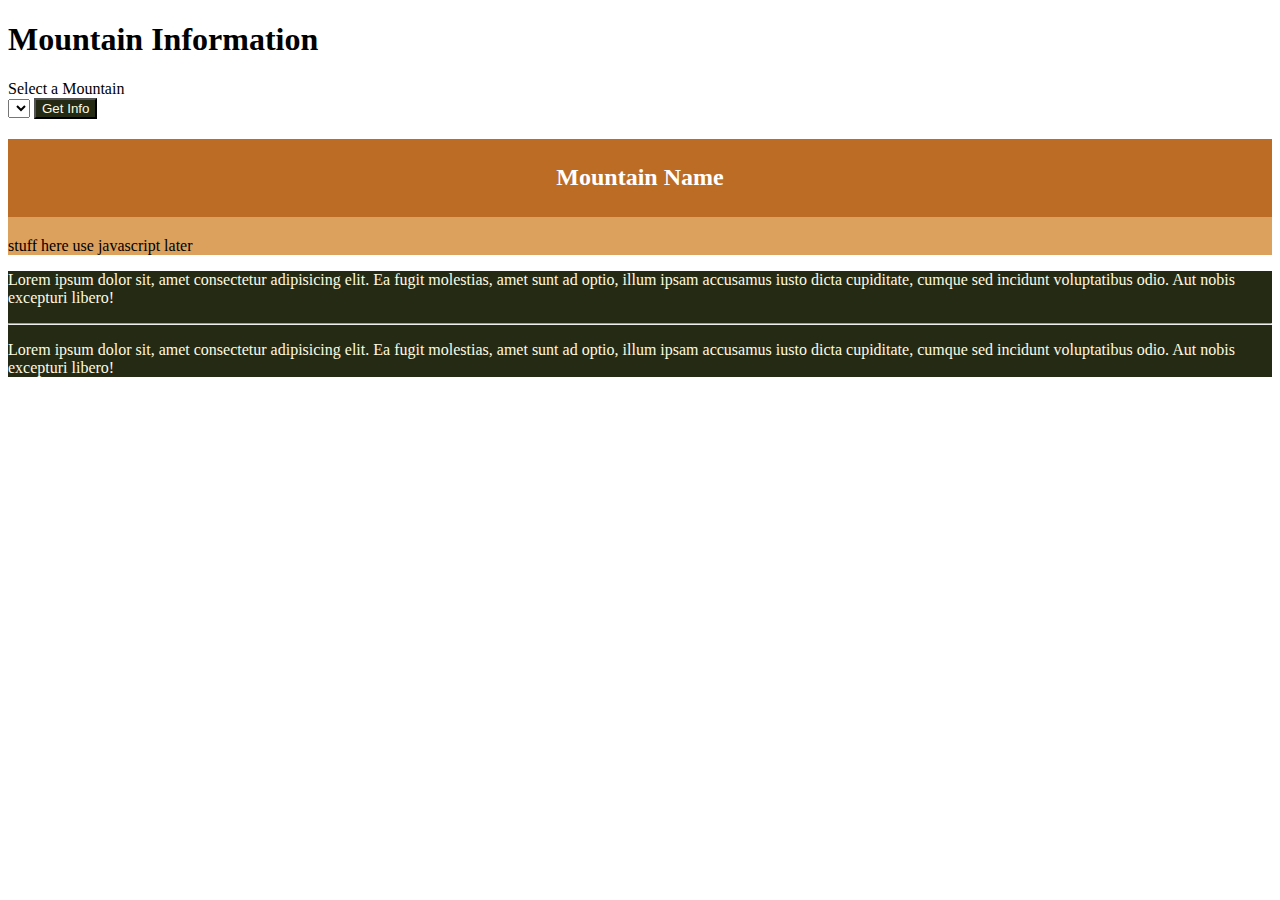
==== mountains.html @ f4b0aa55 "basic page skeletons added" ====
<!DOCTYPE html>
<html lang="en">

<head>
    <meta charset="UTF-8">
    <meta name="viewport" content="width=device-width, initial-scale=1.0">
    <title>Mountains</title>
    <!-- bootstrap -->
    <link href="https://cdn.jsdelivr.net/npm/bootstrap@5.3.2/dist/css/bootstrap.min.css" rel="stylesheet"
        integrity="sha384-T3c6CoIi6uLrA9TneNEoa7RxnatzjcDSCmG1MXxSR1GAsXEV/Dwwykc2MPK8M2HN" crossorigin="anonymous">
    <!-- custom css -->
    <link rel="stylesheet" href="styles.css">
</head>

<body>
    <header>

        <!-- navigation here -->
        <div>
            <!-- banner image here -->

            <!-- buttons here -->
        </div>


    </header>

    <!-- main content -->
    <main>
        <h1>Mountain Information</h1>
        <!-- mountain selection -->
        <div class="container">
            <label for="mountains">Select a Mountain</label>
            <div class="input-group mb-3">
                <select name="mountains" id="mountainsSelection">
                    <!-- use javascript to fill -->
                </select>

                <!-- button -->
                <button class="btn">Get Info</button>
            </div>
        </div>

        <!-- mountain results -->
        <div id="mountainResults">
            <h2 id="mountainName">Mountain Name</h2>
            <p>stuff here use javascript later</p>
        </div>

        <!-- explore mountain activities -->
    </main>

    <!-- footer -->
    <footer>
        <p>Lorem ipsum dolor sit, amet consectetur adipisicing elit. Ea fugit molestias, amet sunt ad optio, illum ipsam
            accusamus iusto dicta cupiditate, cumque sed incidunt voluptatibus odio. Aut nobis excepturi libero!</p>
        <hr>
        <p>Lorem ipsum dolor sit, amet consectetur adipisicing elit. Ea fugit molestias, amet sunt ad optio, illum ipsam
            accusamus iusto dicta cupiditate, cumque sed incidunt voluptatibus odio. Aut nobis excepturi libero!</p>
    </footer>

    <!-- bootstrap js -->
    <script src="https://cdn.jsdelivr.net/npm/bootstrap@5.3.2/dist/js/bootstrap.bundle.min.js"
        integrity="sha384-C6RzsynM9kWDrMNeT87bh95OGNyZPhcTNXj1NW7RuBCsyN/o0jlpcV8Qyq46cDfL"
        crossorigin="anonymous"></script>

    <!-- my external scripts -->
</body>
---- styles.css ----
/* all pages */
footer {
    background-color: #252A15;
    color:#FEFAE0;
}
.btn {
    background-color: #252A15;
    color: #FEFAE0;
}
/* home page */
.home-h2 {
    text-align: center;
    color: #606C38;
}
#home-article-1 {
    background-color: #DDA15E;
    margin-bottom: 5vw;
}
#home-article-2 {
    background-color: #606C38;
    color: #FEFAE0;
}
.home-header {
    text-align: center;
    color: #252A15;
}
.home-text {
    text-align: center;
}
.banner {
    color: white;
    background: url(../images/Flume-StoryImg_2.jpg) top left/cover no-repeat;
    height: 25%;
    display: flex;
    justify-content: center;
    align-items: center;
}

/* park search page */
#search-clear {
    display: flex;
    justify-content: flex-end;
    margin-bottom: 3vw;
}
#clear {
    background-color: #FEFAE0;
    color: #252A15;
}
#results-title {
    background-color: #606C38;
    color: white;
    text-align: center;
    padding: 2vw;
}

/* mountain info page */
#mountainName {
    background-color: #BC6C25;
    color: white;
    text-align: center;
    padding: 2vw;
}
#mountainResults {
    background-color: #DDA15E;
}
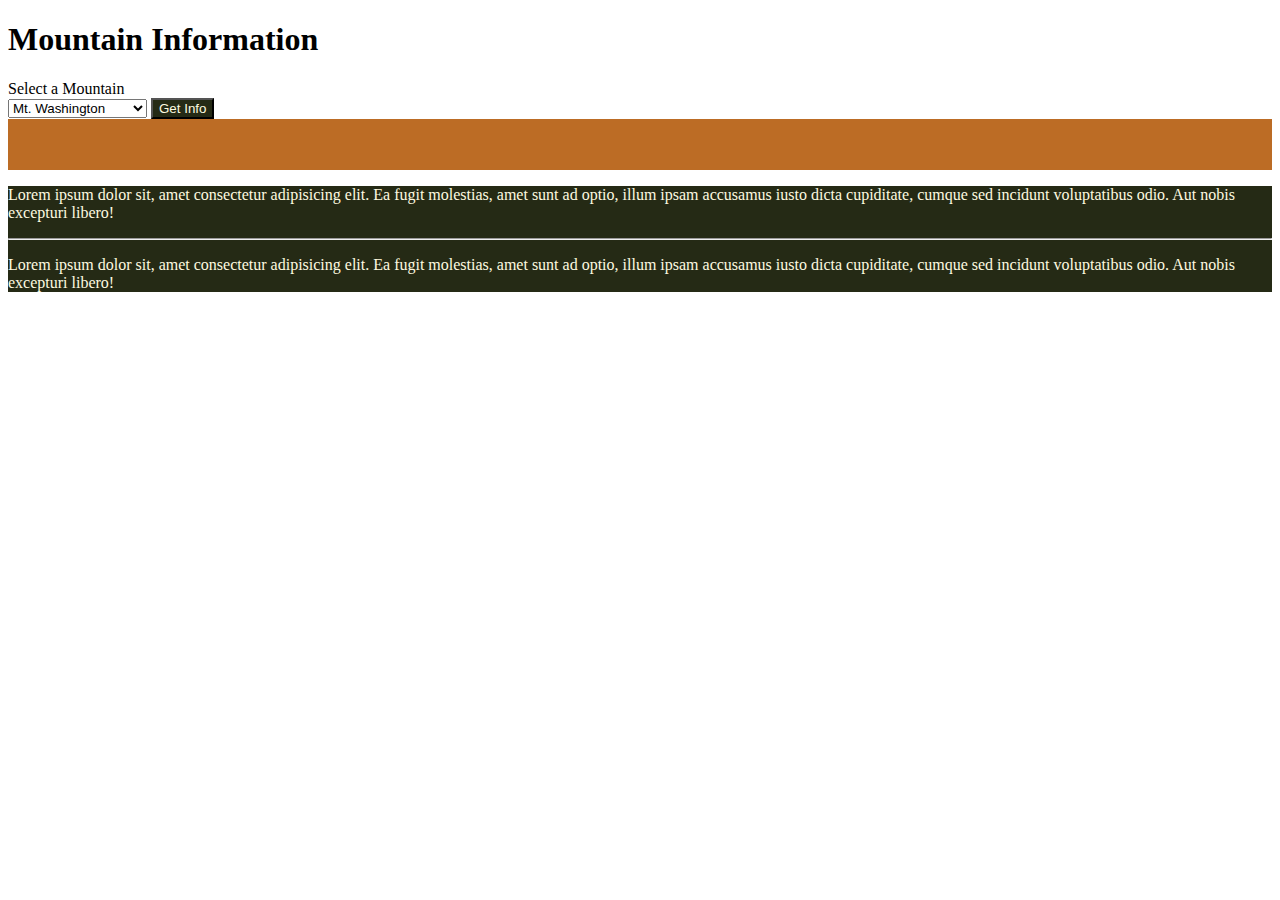
==== commit bbe91f99: "update mountains info page" ====
--- a/mountains.html
+++ b/mountains.html
@@ -30,22 +30,26 @@
         <h1>Mountain Information</h1>
         <!-- mountain selection -->
         <div class="container">
-            <label for="mountains">Select a Mountain</label>
+            <label for="mountainsSelection">Select a Mountain</label>
             <div class="input-group mb-3">
                 <select name="mountains" id="mountainsSelection">
                     <!-- use javascript to fill -->
                 </select>
 
                 <!-- button -->
-                <button class="btn">Get Info</button>
+                <button class="btn" id="infoBtn">Get Info</button>
             </div>
         </div>
 
         <!-- mountain results -->
+        <div id="mountainName">
+            <!-- display title with javascript -->
+        </div>
         <div id="mountainResults">
-            <h2 id="mountainName">Mountain Name</h2>
-            <p>stuff here use javascript later</p>
+            <!-- use javascript to fill with info -->
+            
         </div>
+
 
         <!-- explore mountain activities -->
     </main>
@@ -65,4 +69,6 @@
         crossorigin="anonymous"></script>
 
     <!-- my external scripts -->
+    <script src="scripts/mountainData.js"></script>
+    <script src="scripts/mountains.js"></script>
 </body>--- a/styles.css
+++ b/styles.css
@@ -7,6 +7,7 @@
     background-color: #252A15;
     color: #FEFAE0;
 }
+
 /* home page */
 .home-h2 {
     text-align: center;
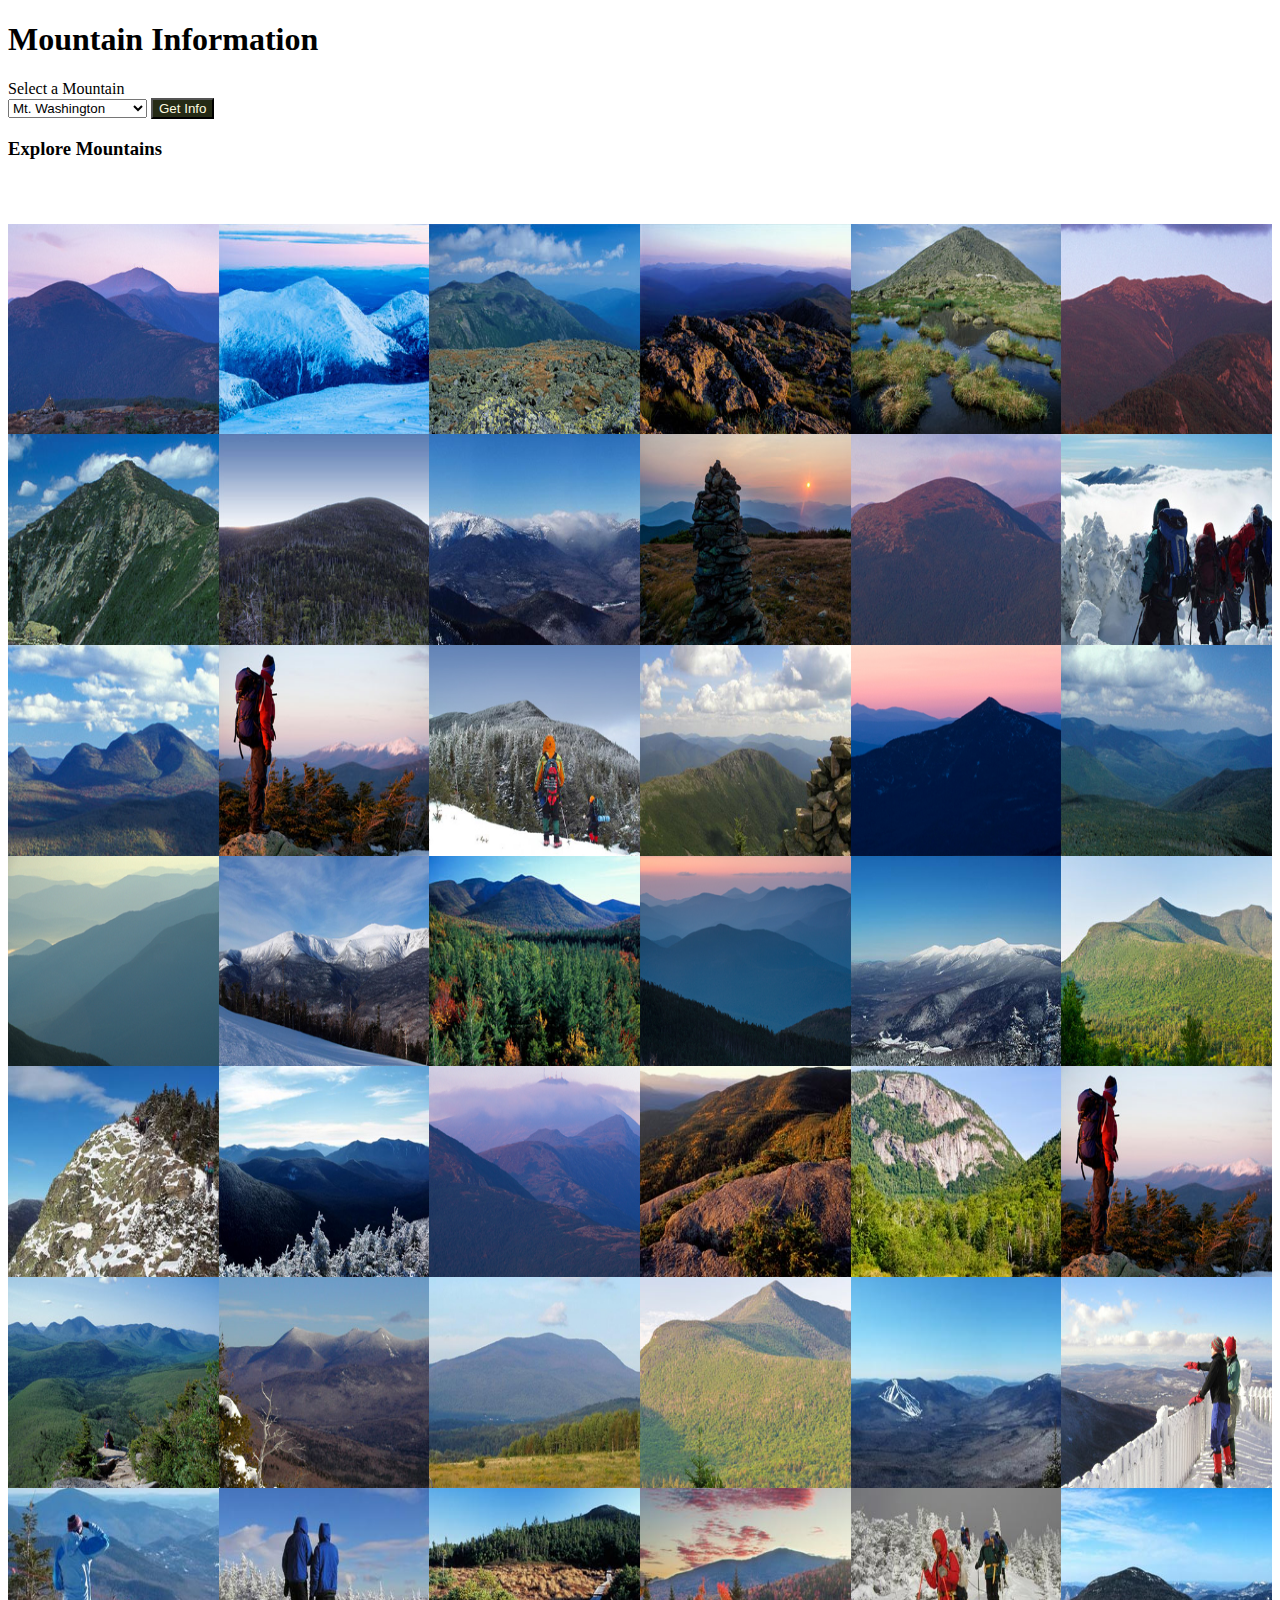
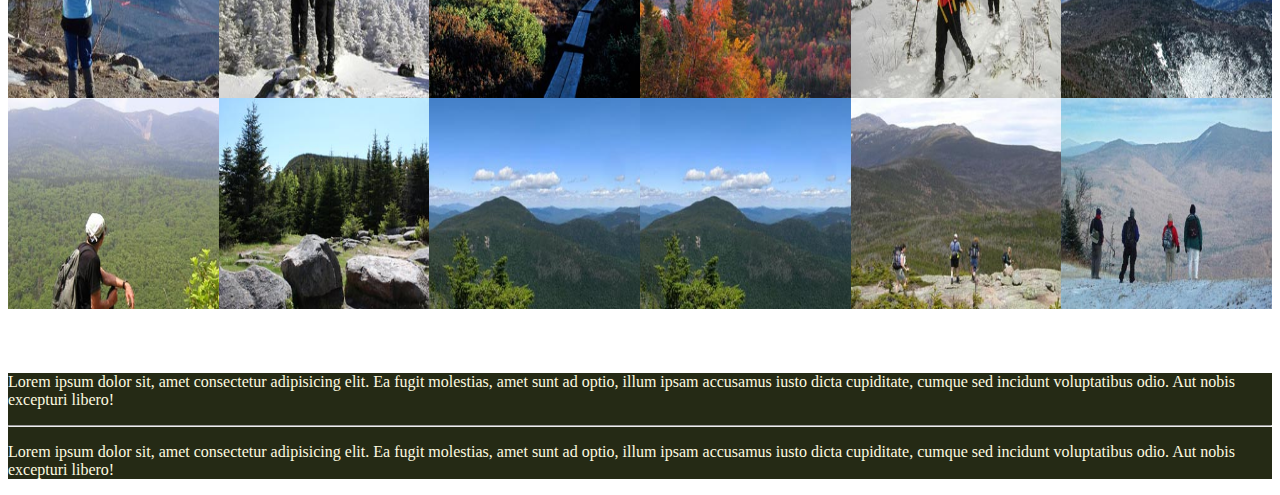
==== commit 1ddb0c7a: "updated mountains page results" ====
--- a/mountains.html
+++ b/mountains.html
@@ -47,11 +47,16 @@
         </div>
         <div id="mountainResults">
             <!-- use javascript to fill with info -->
-            
         </div>
 
 
-        <!-- explore mountain activities -->
+        <!-- explore mountains -->
+        <h3>Explore Mountains</h3>
+        <div id="mountainsCollage">
+            <!-- use javascript to fill -->
+        </div>
+
+       
     </main>
 
     <!-- footer -->
--- a/styles.css
+++ b/styles.css
@@ -3,6 +3,7 @@
     background-color: #252A15;
     color:#FEFAE0;
 }
+
 .btn {
     background-color: #252A15;
     color: #FEFAE0;
@@ -13,21 +14,26 @@
     text-align: center;
     color: #606C38;
 }
+
 #home-article-1 {
     background-color: #DDA15E;
     margin-bottom: 5vw;
 }
+
 #home-article-2 {
     background-color: #606C38;
     color: #FEFAE0;
 }
+
 .home-header {
     text-align: center;
     color: #252A15;
 }
+
 .home-text {
     text-align: center;
 }
+
 .banner {
     color: white;
     background: url(../images/Flume-StoryImg_2.jpg) top left/cover no-repeat;
@@ -43,10 +49,12 @@
     justify-content: flex-end;
     margin-bottom: 3vw;
 }
+
 #clear {
     background-color: #FEFAE0;
     color: #252A15;
 }
+
 #results-title {
     background-color: #606C38;
     color: white;
@@ -55,12 +63,100 @@
 }
 
 /* mountain info page */
+.results-container {
+    position: relative; 
+    text-align: center;
+}
+
+.results-img {
+    display: block;
+    height: 100%;
+    width: 100%;
+}
+
+.name-overlay {
+    background-color: #BC6C25;
+    color: white;
+    padding: 10px;
+    z-index: 2;
+    position: absolute;
+    top: 15%;
+    left: 50%;
+    transform: translate(-50%, -50%)
+}
+
+.info-overlay {
+    width: 45%;
+    aspect-ratio: 1 / 1;
+    background-color: rgba(0, 0, 0, 0.5);
+    color: white;
+    z-index: 1;
+    position: absolute;
+    top: 50%;
+    left: 50%;
+    transform: translate(-50%, -50%);
+    padding: 100px;
+}
+
 #mountainName {
     background-color: #BC6C25;
     color: white;
     text-align: center;
-    padding: 2vw;
 }
-#mountainResults {
-    background-color: #DDA15E;
-}+
+#mountainsCollage {
+    display: grid;
+    grid-template-columns: repeat(auto-fit, minmax(200px, 1fr)); 
+    margin-top: 5vw;
+    margin-bottom: 5vw;
+    
+}
+
+/* display overlay */
+.display {
+    display:grid;
+    grid-template-columns: repeat(auto-fit, minmax(200px, 1fr));
+    position: relative;
+
+}
+
+.destination-img {
+    display: block;
+    width: 100%;
+    aspect-ratio: 1 / 1;
+}
+
+.overlay {
+    position: absolute;
+    top: 0;
+    left: 0;
+    right: 0;
+    bottom: 0;
+    background-color: rgba(0, 0, 0, 0.5);
+    overflow: hidden;
+    width: 100%;
+    height: 0;
+    transition: 0.5s ease;
+    display: flex;
+    justify-content: center;
+    align-items: center;
+}
+
+
+.display:hover  .overlay {
+    height: 100%;
+}
+
+.imgBtn {
+    position: absolute;
+    background-color: transparent;
+    background-repeat: no-repeat;
+    border: none;
+    overflow: hidden;
+    outline: none;
+    color: white; 
+}
+
+
+
+
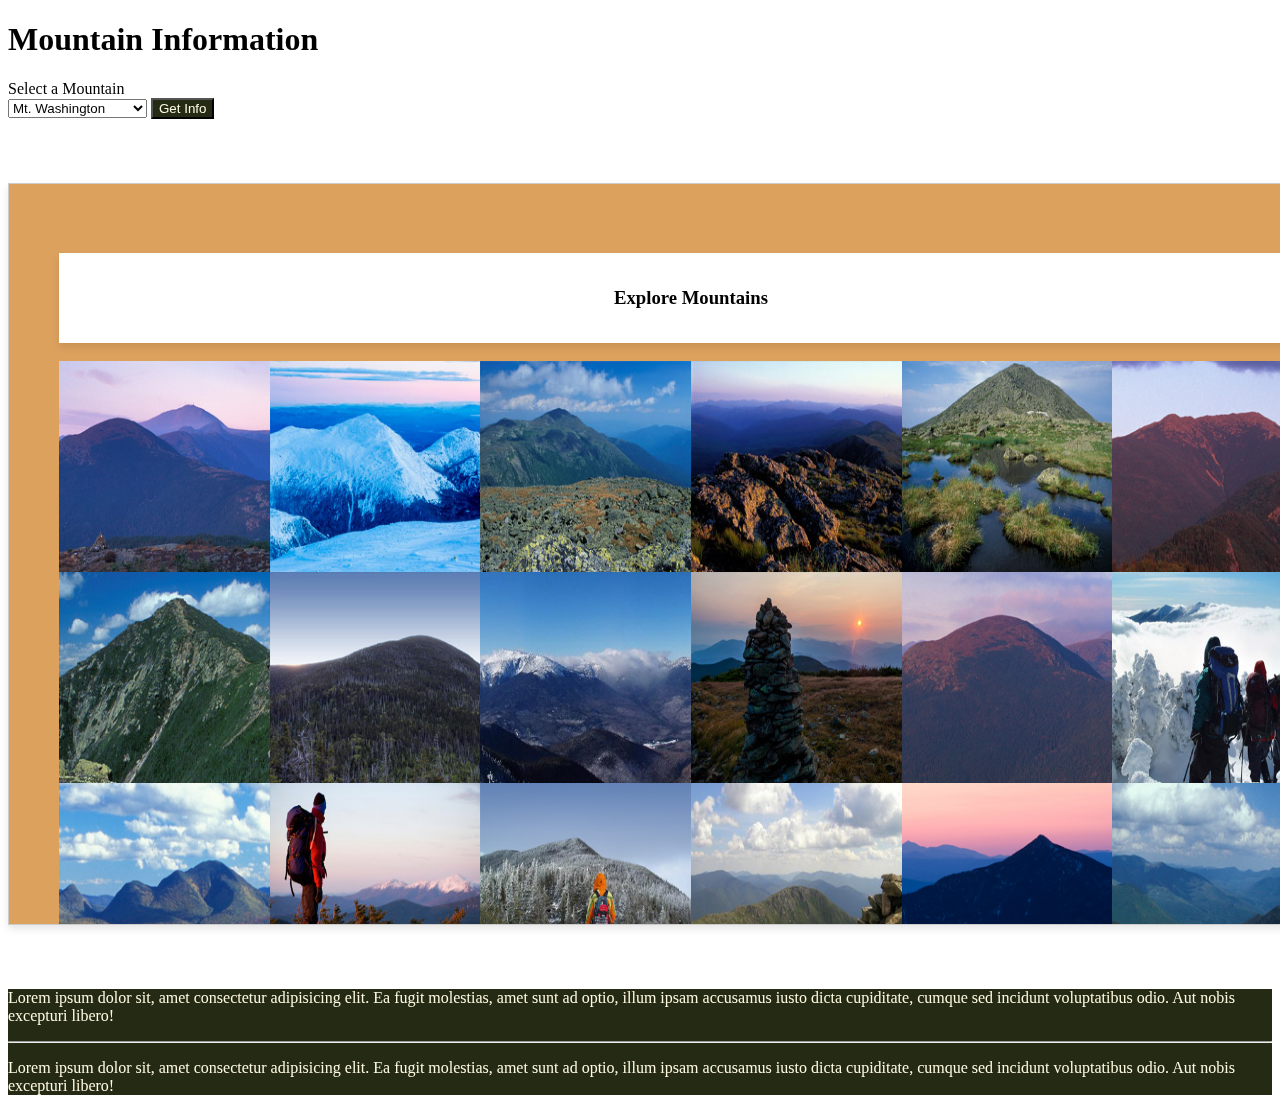
==== commit 22778859: "updated mountains results" ====
--- a/mountains.html
+++ b/mountains.html
@@ -51,12 +51,12 @@
 
 
         <!-- explore mountains -->
-        <h3>Explore Mountains</h3>
-        <div id="mountainsCollage">
+        <div id="mountainsCollage" class="div-card">
+            <h3>Explore Mountains</h3>
             <!-- use javascript to fill -->
         </div>
 
-       
+
     </main>
 
     <!-- footer -->
--- a/styles.css
+++ b/styles.css
@@ -4,20 +4,28 @@
     color:#FEFAE0;
 }
 
+.div-card {
+    display: flex;
+    flex-direction: column;
+    justify-content: center;
+    align-items: center;
+    width: 100%;
+    height: 50vw;
+    padding: 25px;
+    margin: 20px 0;
+    border: 1px solid #ccc;
+    box-shadow: 0 4px 8px rgba(0, 0, 0, 0.1);
+    overflow: auto;
+}
+
 .btn {
     background-color: #252A15;
     color: #FEFAE0;
 }
 
 /* home page */
-.home-h2 {
-    text-align: center;
-    color: #606C38;
-}
-
 #home-article-1 {
     background-color: #DDA15E;
-    margin-bottom: 5vw;
 }
 
 #home-article-2 {
@@ -25,19 +33,98 @@
     color: #FEFAE0;
 }
 
-.home-header {
-    text-align: center;
-    color: #252A15;
-}
-
-.home-text {
-    text-align: center;
+#video-div-1 {
+    height: 80vh;
+    margin-bottom: 10vw;
+}
+
+#home-vertical-line {
+    width: 1px;
+    height: 90px;
+    max-height: 100%;
+    overflow: hidden;
+    top: 0;
+    left: 0;
+    right: 0;
+    bottom: 0;
+    margin: auto;
+    position: absolute;
+    background-color: #fefae0;
+}
+
+
+#home-overlap {
+    display: flex;
+    align-items: center;
+    width: 75vw;
+    height: 15vh;
+    top: 78%;
+    left: 0;
+    right: 0;
+    margin-left: auto;
+    position: absolute;
+    background-color: #252a15;
+    box-shadow: 0 4px 8px rgba(0, 0, 0, 1);
+    z-index: 2;
+}
+
+.overlap-link {
+    flex: 1;
+    text-align: center;
+    color: #fefae0;
+    text-decoration: none;
+    padding: 10px;
+}
+
+
+.video-container {
+    position: absolute;
+    top: 0;
+    left:0;
+    width: 100%;
+    height: 85%;
+    overflow: hidden;
+}
+
+.categories-container {
+    display: grid;
+    grid-gap: 10px;
+    grid-template-columns: repeat(3, 180px);
+    grid-template-rows: repeat(3, 180px);
+}
+
+.categories-container>div:before {
+    content: attr(data-overlay-text);
+    position: absolute;
+    bottom: 10%;
+    left: 10%;
+    background: rgba(0, 0, 0, 0.5);
+    opacity: 1;
+    color: #fff;
+}
+
+.categories-container>div {
+    position: relative;
+    overflow: hidden;
+}
+
+.categories-container>div>img {
+    max-width: 100%;
+    aspect-ratio: 1 / 1;
+    object-fit: cover;
+}
+
+.categories-container>div>img {
+    max-width: 100%;
+    aspect-ratio: 1 / 1;
+    object-fit: cover;
 }
 
 .banner {
     color: white;
-    background: url(../images/Flume-StoryImg_2.jpg) top left/cover no-repeat;
-    height: 25%;
+    background: url(../images/Flume-StoryImg_2.jpg);
+    background-repeat: no-repeat;
+    height: 100%;
     display: flex;
     justify-content: center;
     align-items: center;
@@ -62,6 +149,64 @@
     padding: 2vw;
 }
 
+.maincontainer {
+    position: relative;
+    width: 80vw;
+    height: 320px;
+    overflow: hidden;
+    margin: 50px auto;
+}
+
+.thecard {
+    position: absolute;
+    width: 100%;
+    height: 100%;
+    transform-style: preserve-3d;
+    transition: all 0.5s ease;
+}
+
+.thecard:hover {
+    transform: rotateY(180deg);
+}
+
+.thefront::before {
+    content: attr(data-overlay-text);
+    position: absolute;
+    left: 0;
+    right: 0;
+    bottom: 0;
+    background-color: rgba(0, 0, 0, 0.6);
+    color: #fff;
+    padding: 20px;
+    text-align: center;
+    font-size: 30px;
+    z-index: 2;
+}
+
+.thefront {
+    position: absolute;
+    width: 100%;
+    height: 100%;
+    backface-visibility: hidden;
+    background-position: center;
+}
+
+.theback {    
+    position: absolute;
+    width: 100%;
+    height: 100%;
+    backface-visibility: hidden;
+    background-color: #606c38;
+    color: white;
+    text-align: center;
+    transform: rotateY(180deg);
+}
+
+.back-img {
+    width: 100%;
+    aspect-ratio: 1 / 1;
+}
+
 /* mountain info page */
 .results-container {
     position: relative; 
@@ -86,7 +231,7 @@
 }
 
 .info-overlay {
-    width: 45%;
+    width: 35%;
     aspect-ratio: 1 / 1;
     background-color: rgba(0, 0, 0, 0.5);
     color: white;
@@ -109,8 +254,24 @@
     grid-template-columns: repeat(auto-fit, minmax(200px, 1fr)); 
     margin-top: 5vw;
     margin-bottom: 5vw;
-    
-}
+    padding: 50px;
+    background-color: #DDA15E;
+}
+
+#mountainsCollage > :first-child {
+    display: flex;
+    justify-content: center;
+    align-items: center;
+    grid-column: 1 / -1;
+    background-color: white;
+    top: 0;
+    width: 100%;
+    height: 10vh;
+    position: sticky;
+    z-index: 2;
+    box-shadow: 0 4px 8px rgba(0, 0, 0, 0.1);
+}
+
 
 /* display overlay */
 .display {
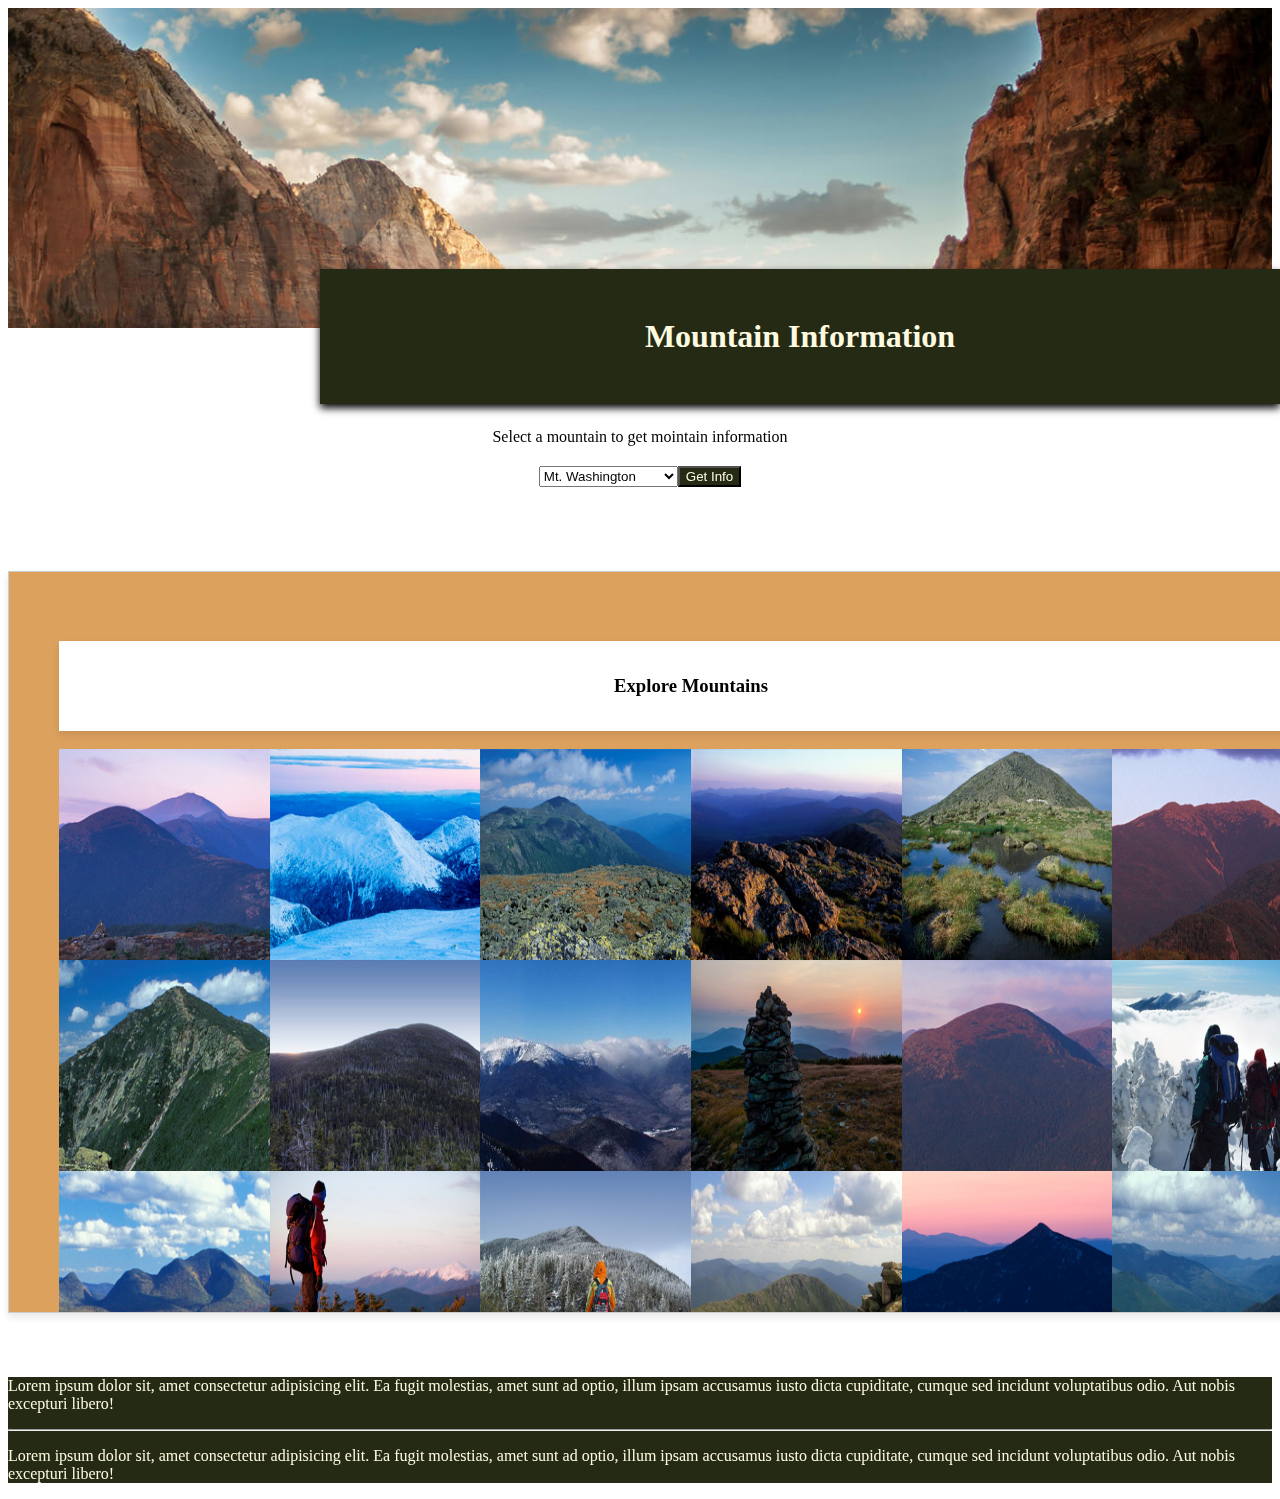
==== commit 10e33aa7: "mountains results updated" ====
--- a/mountains.html
+++ b/mountains.html
@@ -27,15 +27,25 @@
 
     <!-- main content -->
     <main>
-        <h1>Mountain Information</h1>
+        <!-- hero image -->
+        <div class="container" id="mountains-overlap">
+            <h1>Mountain Information</h1>
+        </div>
+
+        <!-- banner -->
+        <div class="banner">
+            <img src="images/extra/mountain-hero-img.jpg" alt="mountain-hero-img">
+        </div>
+
+        <h2></h2>
+
         <!-- mountain selection -->
-        <div class="container">
-            <label for="mountainsSelection">Select a Mountain</label>
-            <div class="input-group mb-3">
-                <select name="mountains" id="mountainsSelection">
+        <div class="container" id="mtn-select-div">
+            <label for="mountainsSelection">Select a mountain to get mointain information</label>
+            <div class="input-group mb-3" id="mtn-select">
+                <select class="form-select" name="mountains" id="mountainsSelection">
                     <!-- use javascript to fill -->
                 </select>
-
                 <!-- button -->
                 <button class="btn" id="infoBtn">Get Info</button>
             </div>
@@ -49,14 +59,11 @@
             <!-- use javascript to fill with info -->
         </div>
 
-
         <!-- explore mountains -->
         <div id="mountainsCollage" class="div-card">
             <h3>Explore Mountains</h3>
             <!-- use javascript to fill -->
         </div>
-
-
     </main>
 
     <!-- footer -->
--- a/styles.css
+++ b/styles.css
@@ -1,4 +1,19 @@
 /* all pages */
+h2 {
+text-align: center;
+}
+
+.banner {
+    position: relative;
+    height: 25vw;
+    overflow: hidden;
+    margin-bottom: 100px;
+}
+
+.banner>img {
+    width: 100%;
+}
+
 footer {
     background-color: #252A15;
     color:#FEFAE0;
@@ -35,7 +50,7 @@
 
 #video-div-1 {
     height: 80vh;
-    margin-bottom: 10vw;
+    margin-bottom: 100px;
 }
 
 #home-vertical-line {
@@ -120,16 +135,6 @@
     object-fit: cover;
 }
 
-.banner {
-    color: white;
-    background: url(../images/Flume-StoryImg_2.jpg);
-    background-repeat: no-repeat;
-    height: 100%;
-    display: flex;
-    justify-content: center;
-    align-items: center;
-}
-
 /* park search page */
 #search-clear {
     display: flex;
@@ -208,39 +213,22 @@
 }
 
 /* mountain info page */
-.results-container {
-    position: relative; 
-    text-align: center;
-}
-
-.results-img {
-    display: block;
-    height: 100%;
-    width: 100%;
-}
-
-.name-overlay {
-    background-color: #BC6C25;
-    color: white;
-    padding: 10px;
-    z-index: 2;
-    position: absolute;
-    top: 15%;
-    left: 50%;
-    transform: translate(-50%, -50%)
-}
-
-.info-overlay {
-    width: 35%;
-    aspect-ratio: 1 / 1;
-    background-color: rgba(0, 0, 0, 0.5);
-    color: white;
-    z-index: 1;
-    position: absolute;
-    top: 50%;
-    left: 50%;
-    transform: translate(-50%, -50%);
-    padding: 100px;
+#mountains-overlap {
+    display: flex;
+    justify-content: center;
+    align-items: center;
+    width: 75vw;
+    height: 15vh;
+    top: 0;
+    left: 0;
+    right: 0;
+    margin-left: auto;
+    margin-top: 21vw;
+    position: absolute;
+    background-color: #252a15;
+    color:#FEFAE0;
+    box-shadow: 0 4px 8px rgba(0, 0, 0, 1);
+    z-index: 2;
 }
 
 #mountainName {
@@ -272,8 +260,61 @@
     box-shadow: 0 4px 8px rgba(0, 0, 0, 0.1);
 }
 
-
-/* display overlay */
+#mtn-select-div{
+    display: flex;
+    flex-direction: column;
+    align-items: center;
+    justify-content: center;
+    text-align: center;
+}
+
+#mtn-select {
+    display: flex;
+    justify-content: center;
+    margin: 20px;
+}
+
+
+.results-container {
+    position: relative; 
+    text-align: center;
+    padding: 45px;
+    height: 100%;
+    width: 100vw;
+    overflow: hidden;
+}
+
+.results-img {
+    display: block;
+    width: 100%;
+}
+
+.name-overlay {
+    background-color: #BC6C25;
+    color: white;
+    padding: 10px;
+    z-index: 2;
+    position: absolute;
+    top: 25%;
+    left: 50%;
+    transform: translate(-50%, -50%)
+}
+
+.info-overlay {
+    width: 35%;
+    aspect-ratio: 1 / 1;
+    background-color: rgba(0, 0, 0, 0.5);
+    color: white;
+    z-index: 1;
+    position: absolute;
+    top: 50%;
+    left: 50%;
+    transform: translate(-50%, -50%);
+    padding: 50px;
+    overflow-y: auto;
+}
+
+/* grid display overlay with hover*/
 .display {
     display:grid;
     grid-template-columns: repeat(auto-fit, minmax(200px, 1fr));
@@ -303,7 +344,6 @@
     align-items: center;
 }
 
-
 .display:hover  .overlay {
     height: 100%;
 }
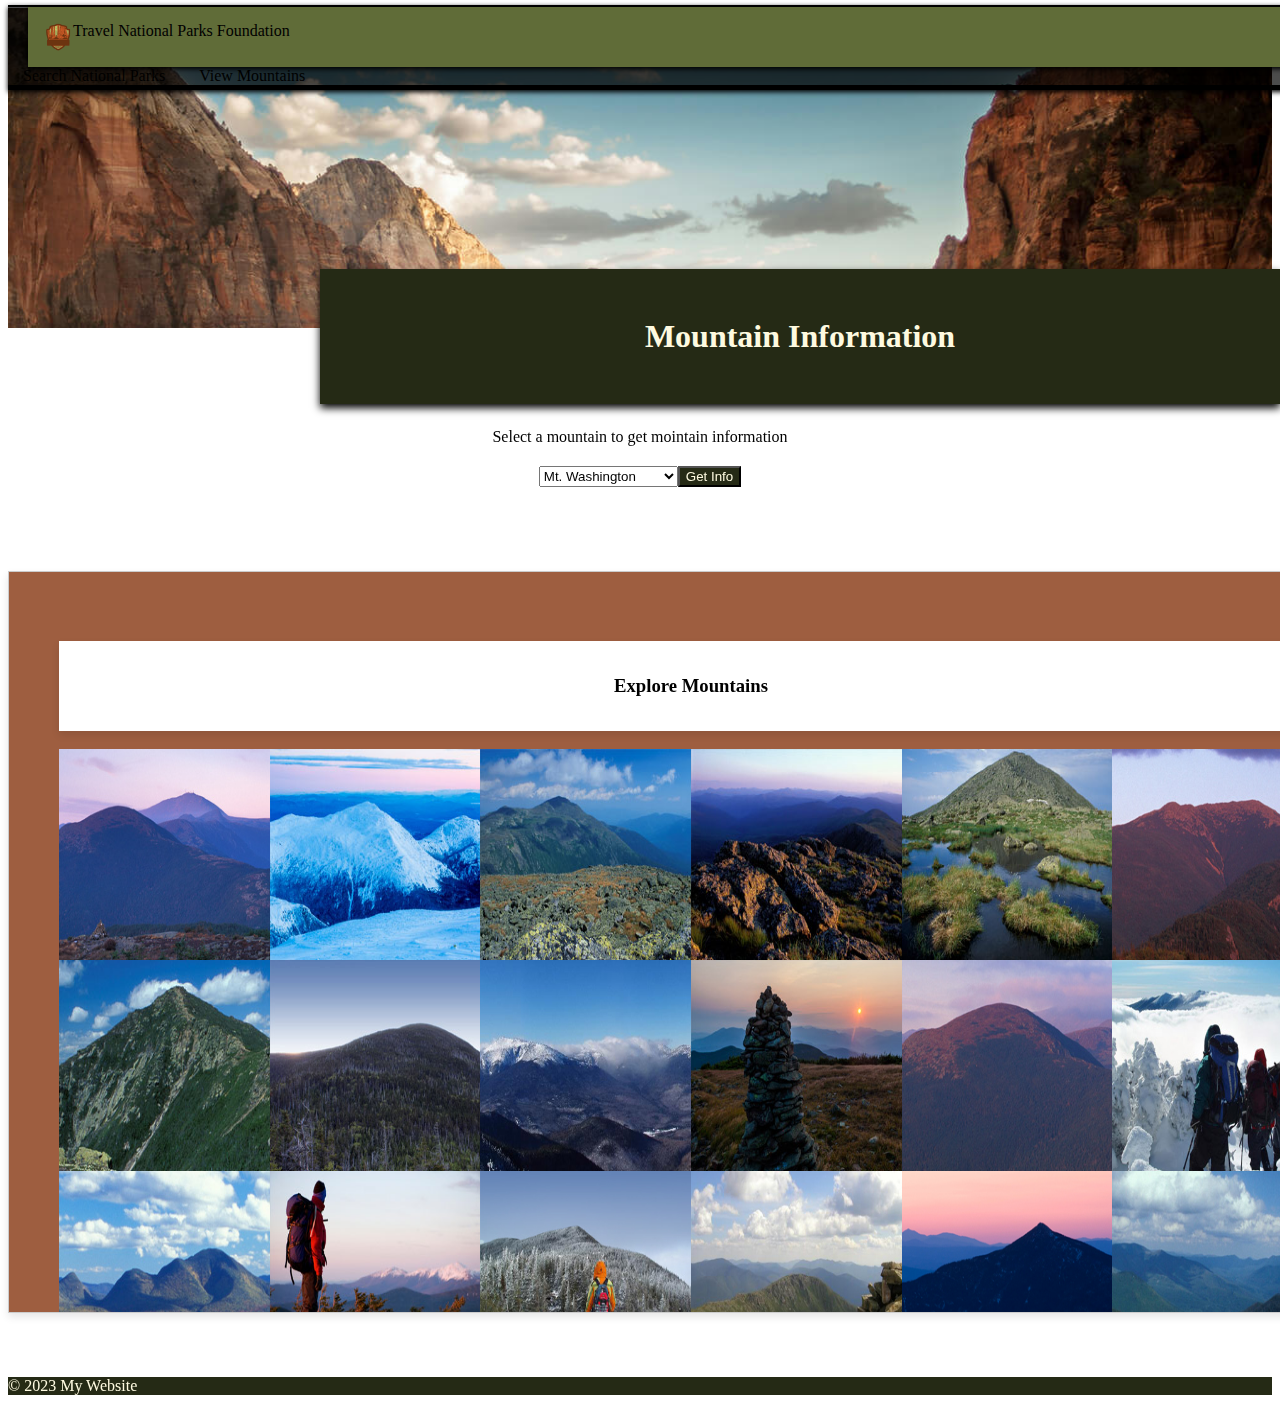
==== commit f901e796: "update header" ====
--- a/mountains.html
+++ b/mountains.html
@@ -13,16 +13,20 @@
 </head>
 
 <body>
+   
     <header>
-
-        <!-- navigation here -->
-        <div>
-            <!-- banner image here -->
-
-            <!-- buttons here -->
-        </div>
-
-
+        <nav class="navbar navbar-expand-lg navbar-light bg-transparent shadow-5-strong">
+            <div class="nav">
+                <a class="navbar-brand" href="index.html">
+                    <img src="images/extra/park-logo.png" alt="Logo" width="30" height="30">
+                    Travel National Parks Foundation
+                </a>
+                <div class="navbar-nav">
+                    <a class="nav-link"  href="parks.html">Search National Parks</a>
+                    <a class="nav-link" href="mountains.html">View Mountains</a>
+                </div>
+            </div>
+        </nav>
     </header>
 
     <!-- main content -->
@@ -68,11 +72,7 @@
 
     <!-- footer -->
     <footer>
-        <p>Lorem ipsum dolor sit, amet consectetur adipisicing elit. Ea fugit molestias, amet sunt ad optio, illum ipsam
-            accusamus iusto dicta cupiditate, cumque sed incidunt voluptatibus odio. Aut nobis excepturi libero!</p>
-        <hr>
-        <p>Lorem ipsum dolor sit, amet consectetur adipisicing elit. Ea fugit molestias, amet sunt ad optio, illum ipsam
-            accusamus iusto dicta cupiditate, cumque sed incidunt voluptatibus odio. Aut nobis excepturi libero!</p>
+        <p>&copy; 2023 My Website</p>
     </footer>
 
     <!-- bootstrap js -->
--- a/styles.css
+++ b/styles.css
@@ -1,6 +1,37 @@
 /* all pages */
+
+h1 {
+    text-align: center;
+}
+
 h2 {
 text-align: center;
+}
+.navbar {
+    position: absolute;
+    top: 0;
+    width: 100%;
+    background-color: rgba(0, 0, 0, 0.7); 
+    box-shadow: 0 2px 5px rgba(0, 0, 0, 3);
+    z-index: 5;
+    margin-top: 5px;
+    border-top: 2px solid black;;
+    border-bottom: 5px solid black;
+
+}
+.navbar-brand {
+    background-color: #606C38;
+    display:flex;
+    height:100%;
+    margin-left: 20px;
+    z-index: 6;
+    box-shadow: 0 2px 5px rgba(0, 0, 0, 3);
+
+}
+.navbar a {
+    padding: 15px;
+    text-decoration: none;
+    color: black;
 }
 
 .banner {
@@ -8,6 +39,10 @@
     height: 25vw;
     overflow: hidden;
     margin-bottom: 100px;
+}
+
+.bottom-banner {
+margin-bottom: 0;
 }
 
 .banner>img {
@@ -40,12 +75,28 @@
 
 /* home page */
 #home-article-1 {
-    background-color: #DDA15E;
+    display:flex;
+    justify-content: center;
+    align-items: center;
+    text-align: center;
+    height:50vw;
+    width: 100%;
+    margin: auto;
+    overflow: scroll;
+    background-color:rgb(158,94,64);
+    color: #FEFAE0;
 }
 
 #home-article-2 {
+    display:flex;
+    justify-content: center;
+    align-items: center;
+    text-align: center;
     background-color: #606C38;
     color: #FEFAE0;
+    height:50vw;
+    margin-top: 20px;
+    overflow: scroll;
 }
 
 #video-div-1 {
@@ -66,7 +117,6 @@
     position: absolute;
     background-color: #fefae0;
 }
-
 
 #home-overlap {
     display: flex;
@@ -82,6 +132,16 @@
     box-shadow: 0 4px 8px rgba(0, 0, 0, 1);
     z-index: 2;
 }
+.article-text {
+    display: flex;
+    flex-direction: column;
+    justify-content: center;
+}
+
+.article-img {
+    width: 50vw;
+    aspect-ratio: 2 /1;
+}
 
 .overlap-link {
     flex: 1;
@@ -90,7 +150,6 @@
     text-decoration: none;
     padding: 10px;
 }
-
 
 .video-container {
     position: absolute;
@@ -152,6 +211,47 @@
     color: white;
     text-align: center;
     padding: 2vw;
+}
+
+#no-results {
+    width: 100%;
+    height: 80vh;
+    background-image: url(images/extra/no-results.jpg);
+    background-repeat: no-repeat;
+    background-position: center;
+}
+
+#no-results > h2 {
+    background-color: black;
+    color: white;
+}
+
+#loation-type {
+    display:flex;
+    flex-direction: row;
+    justify-content: center;
+}
+
+#search-by-name {
+    display: flex;
+    flex-direction: column;
+    justify-content: center;
+   width: 55vw;
+   margin: auto;
+}
+
+.vertical-line {
+    width: 1px;
+    height: 50px;
+    margin: auto;
+    background-color: black;
+}
+
+.seperate {
+    display:flex;
+    flex-direction: column;
+    align-items: center;
+    margin: 10px;
 }
 
 .maincontainer {
@@ -203,7 +303,6 @@
     backface-visibility: hidden;
     background-color: #606c38;
     color: white;
-    text-align: center;
     transform: rotateY(180deg);
 }
 
@@ -243,7 +342,7 @@
     margin-top: 5vw;
     margin-bottom: 5vw;
     padding: 50px;
-    background-color: #DDA15E;
+    background-color: rgb(158,94,64);
 }
 
 #mountainsCollage > :first-child {
